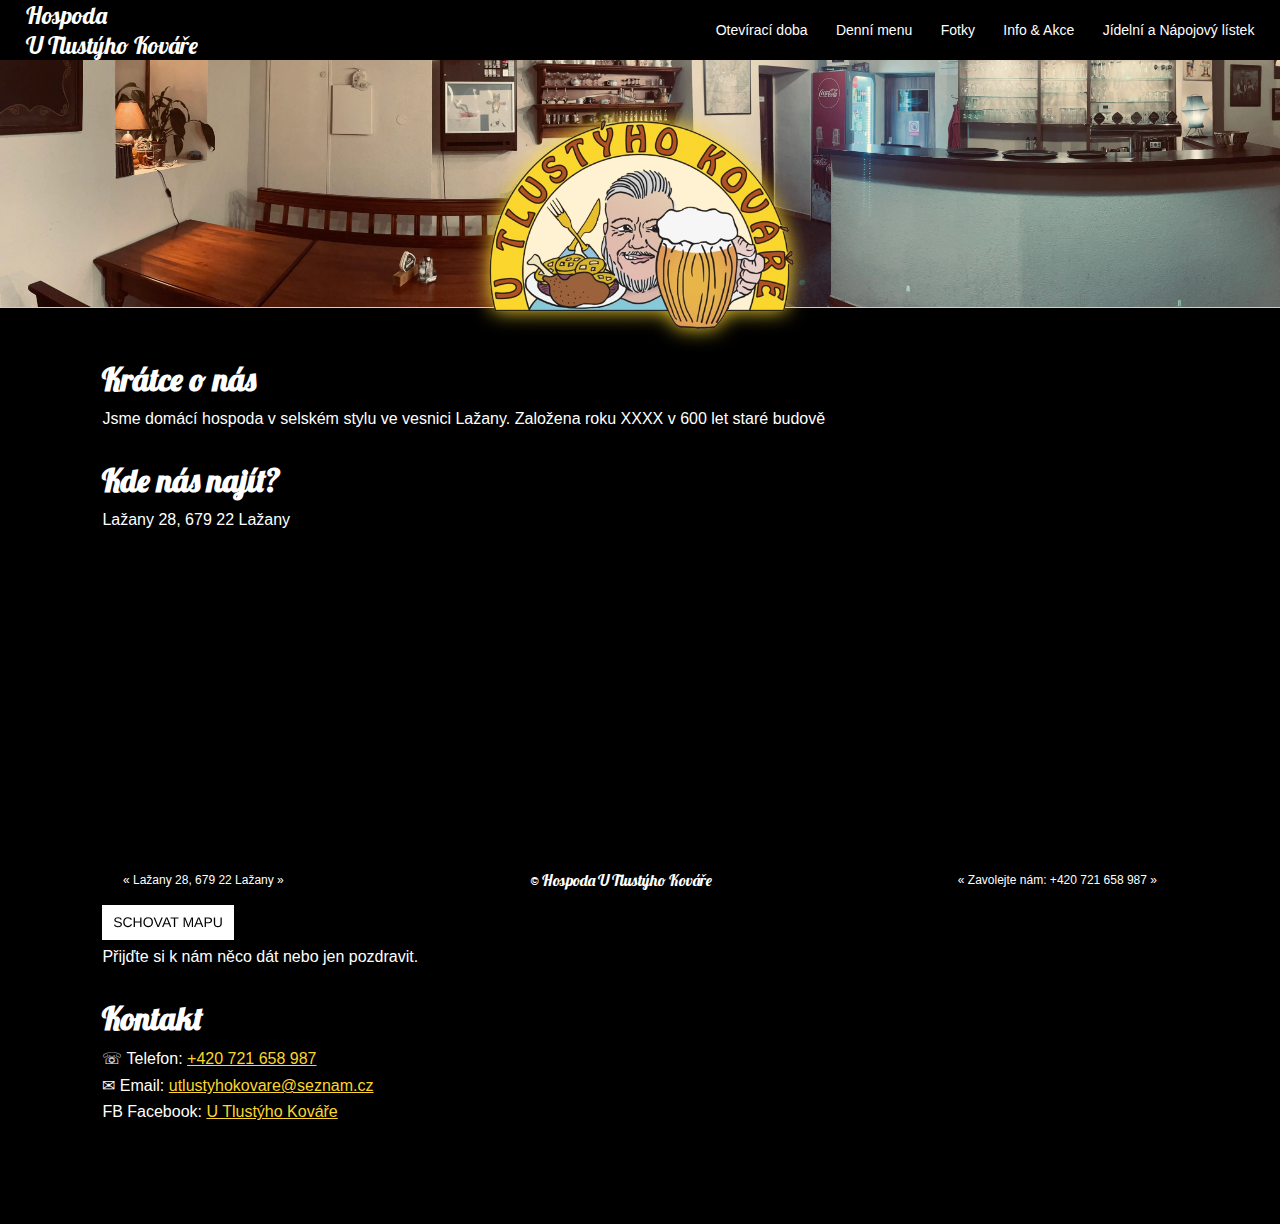
==== index.html @ 3e40477b "úprava menu" ====
<!DOCTYPE html>
<html lang="en">
<head>
    <meta charset="UTF-8">
    <meta http-equiv="X-UA-Compatible" content="IE=edge">
    <meta name="viewport" content="width=device-width, initial-scale=1.0">
    <link rel="stylesheet" href="css/default.css">
    <link rel="stylesheet" href="css/index.css">
    <link rel="icon" href="images/hospodaLogo.png" type="image/png" sizes="64x64">     
    <title>U Tlustýho Kováře</title>
</head>
<body>
    <div class="navbar" id="navbar">
        <a class="navbar-brand" href="/">Hospoda <br>U Tlustýho Kováře</a>
        <nav>
            <ul id="menuList">
                <li><a href="/oteviraci-doba.html">Otevírací doba</a></li>
                <li><a href="/menu.html">Denní menu</a></li>
                <li><a href="/fotogalerie.html">Fotky</a></li>
                <li><a href="/info.html">Info & Akce</a></li>
                <li><a href="/nabidka.html">Jídelní a Nápojový lístek</a></li>
            </ul>
        </nav>
        <div class="menu-icon-container" onclick="togglemenu()">
            <p>MENU</p>
            <img src="images/menu-open.svg" alt="OPEN MENU" class="menu-icon" id="menu-icon">
        </div>
    </div>
    <div class="header-container">
        <img src="images/pano-hospoda.webp" alt="Obrázek hospody" class="header-image" id="header-image" onload="checkHeight()">
        <div class="header-logo-container">
            <img src="images/hospodaLogo.png" alt="Logo hospody" class="header-logo" id="header-logo">
        </div>
    </div>
    <!-- ------------------PAGE-CONTAINER------------------ -->
    <div class="text-container">
        
        <div class="text-o-nas">
            <h1>Krátce o nás</h1>
            <p>Jsme domácí hospoda v selském stylu ve vesnici Lažany. Založena roku XXXX v 600 let staré budově</p>
        </div>

        <div class="text-lokace">
            <h1>Kde nás najít?</h1>
            <p>Lažany 28, 679 22 Lažany</p>
            <iframe id="map" src="https://www.google.com/maps/embed?pb=!1m14!1m8!1m3!1d10395.712274280799!2d16.550508!3d49.35351!3m2!1i1024!2i768!4f13.1!3m3!1m2!1s0x0%3A0x4b0702110774f126!2zVSBUbHVzdMO9aG8gS292w6HFmWU!5e0!3m2!1scs!2scz!4v1665951033203!5m2!1scs!2scz" style="border:0;" allowfullscreen="" loading="lazy" referrerpolicy="no-referrer-when-downgrade"></iframe>
            <br><button class="button-48" role="button" onclick="toggleMap()"><span class="text" id="map-bttnText">SCHOVAT MAPU</span></button>
            <script>
                function toggleMap() {
                    var map = document.getElementById("map");
                    var bttnText = document.getElementById("map-bttnText");
                    if (map.style.display === "none") {
                        map.style.display = "block";
                        bttnText.innerHTML = "SCHOVAT MAPU";
                        bttnText.style.marginBottom = "2%;"
                        bttnText.style.marginTop = "0";
                    } else {
                        map.style.display = "none";
                        bttnText.innerHTML = "ZOBRAZIT MAPU";
                        bttnText.style.marginBottom = "2%;"
                        bttnText.style.marginTop = "2%";
                    }
                }
            </script>
            <p>Přijďte si k nám něco dát nebo jen pozdravit.</p>
        </div>

        <div class="text-kontakt">
            <h1>Kontakt</h1>
            <p>&#x260F; Telefon: <a href="tel:+420721658987">+420 721 658 987</a></p>
            <p>&#9993; Email: <a href="mailto:utlustyhokovare@seznam.cz">utlustyhokovare@seznam.cz</a></p>
            <p>FB Facebook: <a href="https://www.facebook.com/profile.php?id=100064164399936">U Tlustýho Kováře</a></p>
        </div>
    </div>
    <!-- <div class="redir-outer-container">
        <div class="redir-inner-container">
            <img src="images/temp/food.jpg" alt="Jídelní lístek" class="redir-img" onclick="redirect('/nabidka.html')">
            <br>
            <span>Naše nabídka jídla</span>
        </div>
        <div class="redir-inner-container">
            <img src="images/icons/drink-icon.png" alt="Nápojový lístek" class="redir-img" onclick="redirect('/menu.html')">
            <br>
            <span>Naše denní menu</span>
        </div>
        <div class="redir-inner-container">
            <img src="images/icons/drink.png" alt="PRESMEROVAT K MENU" class="redir-img" onclick="redirect('/menu.html')">
            <br>
            <span>Naše nabídka nápojů</span>
        </div>
    </div> -->
    <!-- ---------------------------------------------------- -->
    <footer class="footer">
        <a href="https://maps.google.com/maps?ll=49.35351,16.550508&z=15&t=m&hl=cs&gl=CZ&mapclient=embed&cid=5406292149844373798">&#xab; Lažany 28, 679 22 Lažany &#xbb;</a>
        <p class="copyright">&copy; Hospoda U Tlustýho Kováře</p>
        <a href="tel:+420721658987">&#xab; Zavolejte nám: +420 721 658 987 &#xbb;</a>
    </footer>
    <script src="js/header.js"></script>
    <script src="js/positionLogo.js"></script>
    <script src="js/redirect.js"></script>
    <script src="js/change-png-to-gif.js"></script>
    <!-- <script src="js/openIMG.js"></script> -->
</body>
</html>
---- css/default.css ----
@import url('https://fonts.googleapis.com/css2?family=Lobster&display=swap');
*{
    margin: 0;
    padding: 0;
    font-family: sans-serif;
}
body{
    /* background-color: #fff2d2; */
    background-color: black;
    color: #fff;
    padding-bottom: 5vh;
}
/* ------------------NAVIGATION------------------ */
.navbar-brand{
    font-family: 'Lobster', cursive;
    font-size: 1.5rem;
    text-decoration: none;
    cursor: pointer;
    color: #fff;
}
.navbar{
    position: fixed;
    left:0;
    z-index: 10;
    width: 96%;
    background-color: #000;
    color: #fff;
    display: flex;
    align-items: center;
    padding: 0 2%;
    transition: color .5s;
    transition: position 2s;
}
.sticky{
    width: 96%;
    position: fixed;
    background-color: rgba(0,0,0,0.5);
    /* color: #000; */
    left:0;
    z-index: 10;
}
.menu-icon{
    width: 2rem;
    filter: invert(100%);
}
.menu-icon-container{
    display: none;
    align-items: center;
    justify-content: center;
    margin-left: auto;
    gap: .5rem;
    cursor: pointer;
}
nav{
    flex: 1;
    text-align: right;
}
nav ul{
    display: inline-block;
    list-style: none;
    /* margin-right: 30px; */
}
nav ul li{
    list-style: none;
    display: inline-block;
    margin-right: 1.5rem;
}
nav ul li:last-child{
    margin-right: 0;
}
nav ul li a{
    text-decoration: none;
    color: #fff;
    font-size: 14px;
}
nav ul li a:hover{
    transition: text 10s;
    text-decoration: underline;
}
/* ------------------HEADER------------------ */
.header-image{
    width: 100%;
    animation: panorama-move 50s infinite linear;
    transform:scale(1.6) translateX(15%);
}
@keyframes panorama-move {
    0%{
        transform:scale(1.6) translateX(-15%);
    }
    50%{
        transform:scale(1.6) translateX(15%);
    }
    100%{
        transform:scale(1.6) translateX(-15%);
    }
}
.header-container{
    width: 100%;
    overflow: hidden;
    border-bottom: 1px solid #fbd62d;
    margin-bottom: 2%;
}
.header-container img{
    pointer-events: none;
}
.header-logo-container{
    width: 100%;
    height: 100%;
    background: rgba(0,0,0,0.5);
    display: flex;
    justify-content: center;
    align-items: center;
    /* margin-bottom: 15px; */
}
.header-logo{
    width: 100%;
    max-width: 25%;
    position: absolute;
    --headerLogoShadowColor: #fbd62d;
    -webkit-filter: drop-shadow(0px 0px 10px var(--headerLogoShadowColor));
    filter: drop-shadow(0px 0px 10px var(--headerLogoShadowColor));
}
/* ------------------FOOTER------------------ */
.footer{    
    position: fixed;
    bottom: 0;
    width: 100%;
    background-color: #000;
    color: #fff;
    padding: 10px 0;
    text-align: center;
    font-size: .75rem;
    display: flex;
    justify-content: space-around;
    align-items: center;
}
.footer a{
    color: #fff;
    text-decoration: none;
    font-size: .75rem;
}
.footer a:hover{
    text-decoration: underline;
}
.copyright{
    font-family: 'Lobster', cursive;
    font-size: 1rem;
}
/* ----------------------PAGE TITLE------------------------ */
.page-title{
    display: flex;
    font-family: 'Lobster', 'sans-serif';
    text-align: center;
    justify-content: center;
    align-items: center;
}
.page-title::after{
    margin-left: 2%;
    content: '';
    height: 1px;
    width: 20%;
    background: linear-gradient(to right, #fff 60%, #fbd62d 90%);
}
.page-title::before{
    margin-right: 2%;
    content: '';
    height: 1px;
    width: 20%;
    background: linear-gradient(to left, #fff 60%, #fbd62d 90%);
}
.container{
    padding: 2% 8% 0 8%;
    box-sizing: border-box;
    overflow: hidden;
}


/* ------------------MEDIA QUERIES------------------ */
@media only screen and (max-width:800px){
    html{
        font-size: 12px;
    }
    .navbar{
        background-color: rgba(0,0,0,0.5);
    }
    nav ul{
        width: 100%;
        background: rgba(0,0,0,.75);
        position: absolute;
        top: 60px;
        right: 0;
        z-index: 2;
        /* margin-right: 0; */
    }
    nav ul li{
        display: block;
        margin-top: 10px;
        margin-bottom: 10px;
        margin-right: 1.5rem;
    }
    nav ul li a{
        color: #fff;
    }
    nav ul li:last-child{
        margin-right: 1.5rem;
    }
    .menu-icon-container{
        display: flex;
    }
    #menuList{
        overflow: hidden;
        transition: max-height 0.5s;
    }
    .menuClicked{
        background-color: #000;
    }
    .redir-outer-container{
        display: flex;
        flex-direction: column;
        align-items: center;
    }

}
@media only screen and (max-width:300px){
    html{
        font-size: 7px;
    }
}
---- css/index.css ----
/* ------------------REDIRECT BUTTONS------------------ */
.redir-img{
    width: 50%;
    max-width: 400px;
    cursor: pointer;
    border-radius: 10%;
    border: 1px solid rgba(255, 255, 255, .7);
    --buttonShadowColor: #fbd62d;
    /* -webkit-filter: drop-shadow(0px 0px 2px var(--buttonShadowColor));
    filter: drop-shadow(0px 0px 2px var(--buttonShadowColor)); */
    transition: transform .5s;
    background-color: rgba(0,0,0,.7);
}
.redir-img:hover{
    transform: scale(1.1);
}
.redir-inner-container { 
    /* border: 3px dashed yellow; */
    text-align: center;
    color: #fff;
}

.redir-outer-container{
    display: flex;
    justify-content: space-evenly;
    /* gap: 12.5%; */
}
@media only screen and (max-width:800px){
    .redir-img{
        width: 30%;
    }
    .redir-inner-container{
        margin-bottom: 5%;
    }
}
/* ------------------TEXT CONTAINER------------------ */
.text-container{
    padding: 2% 8%;
}
.text-container p{
    margin-top: .5rem
}
.text-container h1{
    font-size: 2rem;
    margin-bottom: 1%;
    font-family: 'Lobster', 'sans-serif';
}
.text-container > div{
    margin-bottom: 3%;
}
/* .text-container button{
    padding: 1%;
    background-color: #fbd62d;
    color: #000;
    margin: 2% 0;
}
.text-container button:hover{
    background-color: #bba232;
} */
.button-48 {
  appearance: none;
  background-color: #FFFFFF;
  border-width: 0;
  box-sizing: border-box;
  color: #000000;
  cursor: pointer;
  display: inline-block;
  font-family: Clarkson,Helvetica,sans-serif;
  font-size: 14px;
  font-weight: 500;
  letter-spacing: 0;
  line-height: 1em;
  margin: 0;
  opacity: 1;
  outline: 0;
  padding: 1%;
  position: relative;
  text-align: center;
  text-decoration: none;
  text-rendering: geometricprecision;
  text-transform: uppercase;
  transition: opacity 300ms cubic-bezier(.694, 0, 0.335, 1),background-color 100ms cubic-bezier(.694, 0, 0.335, 1),color 100ms cubic-bezier(.694, 0, 0.335, 1);
  user-select: none;
  -webkit-user-select: none;
  touch-action: manipulation;
  vertical-align: baseline;
  white-space: nowrap;
}

.button-48:before {
  animation: opacityFallbackOut .5s step-end forwards;
  backface-visibility: hidden;
  background-color: #fbd62d;
  clip-path: polygon(-1% 0, 0 0, -25% 100%, -1% 100%);
  content: "";
  height: 100%;
  left: 0;
  position: absolute;
  top: 0;
  transform: translateZ(0);
  transition: clip-path .5s cubic-bezier(.165, 0.84, 0.44, 1), -webkit-clip-path .5s cubic-bezier(.165, 0.84, 0.44, 1);
  width: 100%;
}
/* .button-48:hover {
    text-shadow:
    -.1px -.1px 0 black,
    .1px -.1px 0 black,
    -.1px .1px 0 black,
    .1px .1px 0 black;
    -webkit-transition: all .5s;
    -moz-transition: all .5s;
    -o-transition: all .5s;
    transition: all .5s;
    font-weight: 550;
} */
.button-48:hover:before {
  animation: opacityFallbackIn 0s step-start forwards;
  clip-path: polygon(0 0, 101% 0, 101% 101%, 0 101%);
}

.button-48:after {
  background-color: #fbd62d;
}

.button-48 span {
  z-index: 1;
  position: relative;
}
iframe{
    margin-top: 2%;
    width: 50%;
    height: 350px;
}
.text-container a, .text-container a:visited{
    color: #fbd62d;
}
@media screen and (max-width: 800px){
    .text-container{
        text-align: center;
    }
    iframe{
        width: 100%;
        height: 350px;
    }
    .text-container h1{
        font-size: 1.5rem;
    }
    .text-container h1::after, .text-container h1::before{
        content: "──";
        margin: 0 1%;
    }
}
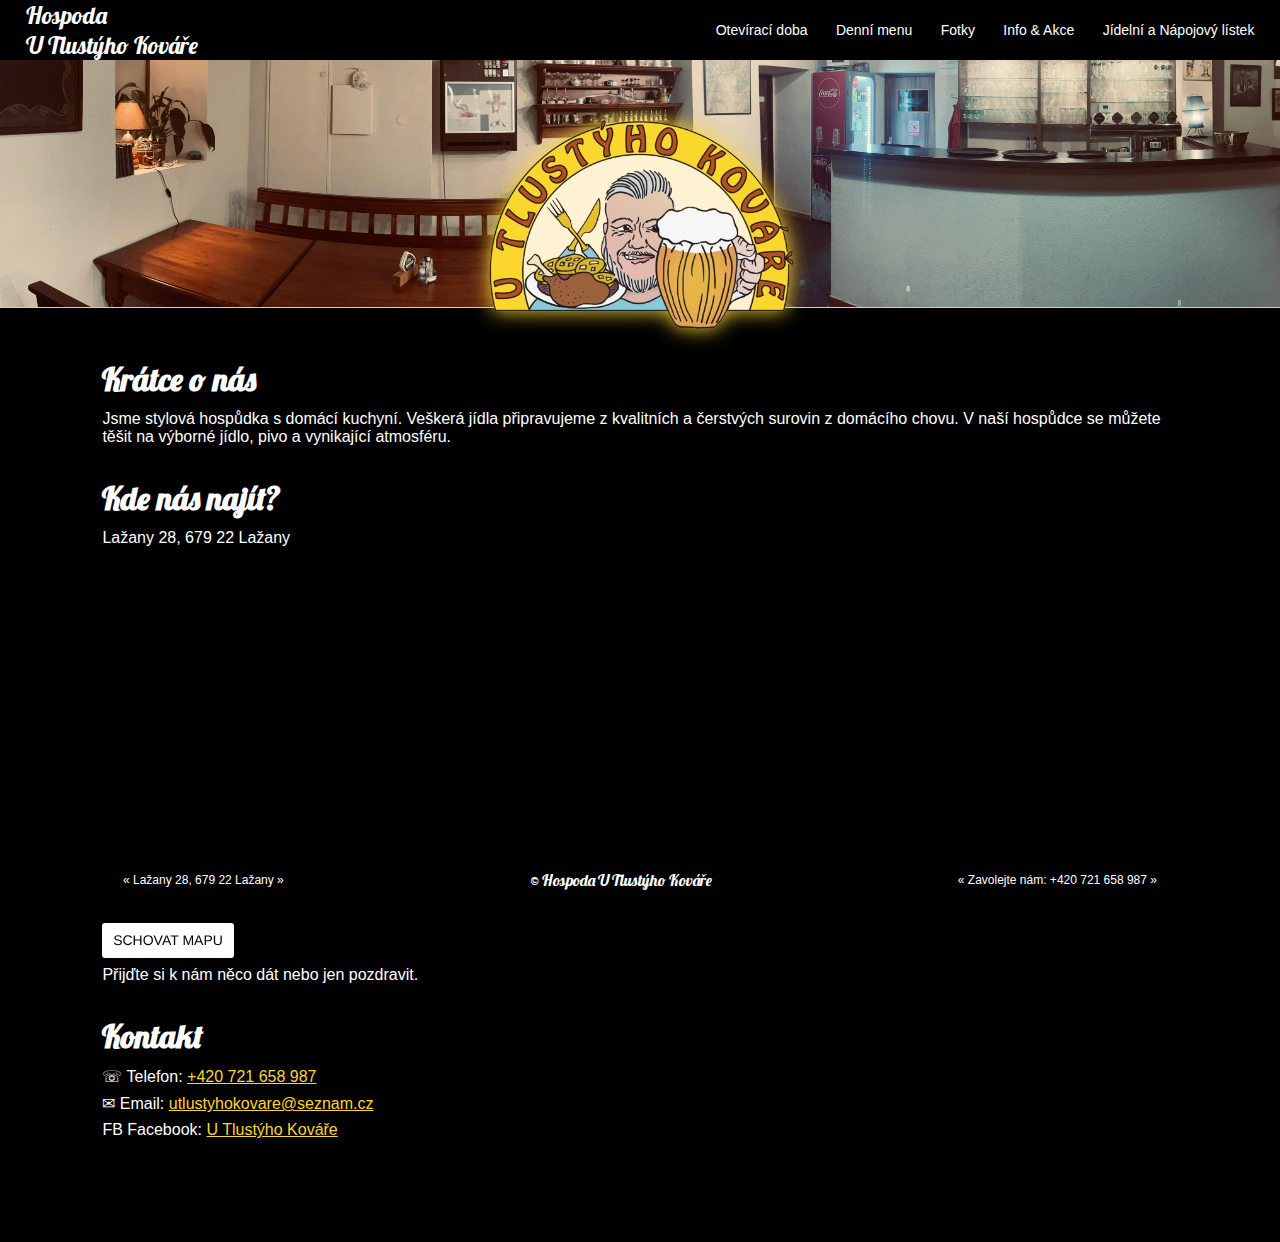
==== commit b8549430: "pre launch changes" ====
--- a/index.html
+++ b/index.html
@@ -37,7 +37,9 @@
         
         <div class="text-o-nas">
             <h1>Krátce o nás</h1>
-            <p>Jsme domácí hospoda v selském stylu ve vesnici Lažany. Založena roku XXXX v 600 let staré budově</p>
+            <p>
+                Jsme stylová hospůdka s domácí kuchyní. Veškerá jídla připravujeme z kvalitních a čerstvých surovin z domácího chovu. V naší hospůdce se můžete těšit na výborné jídlo, pivo a vynikající atmosféru. 
+            </p>
         </div>
 
         <div class="text-lokace">
--- a/css/index.css
+++ b/css/index.css
@@ -58,6 +58,7 @@
     background-color: #bba232;
 } */
 .button-48 {
+  border-radius: 3px;
   appearance: none;
   background-color: #FFFFFF;
   border-width: 0;
@@ -88,6 +89,7 @@
 }
 
 .button-48:before {
+  border-radius: 3px;
   animation: opacityFallbackOut .5s step-end forwards;
   backface-visibility: hidden;
   background-color: #fbd62d;
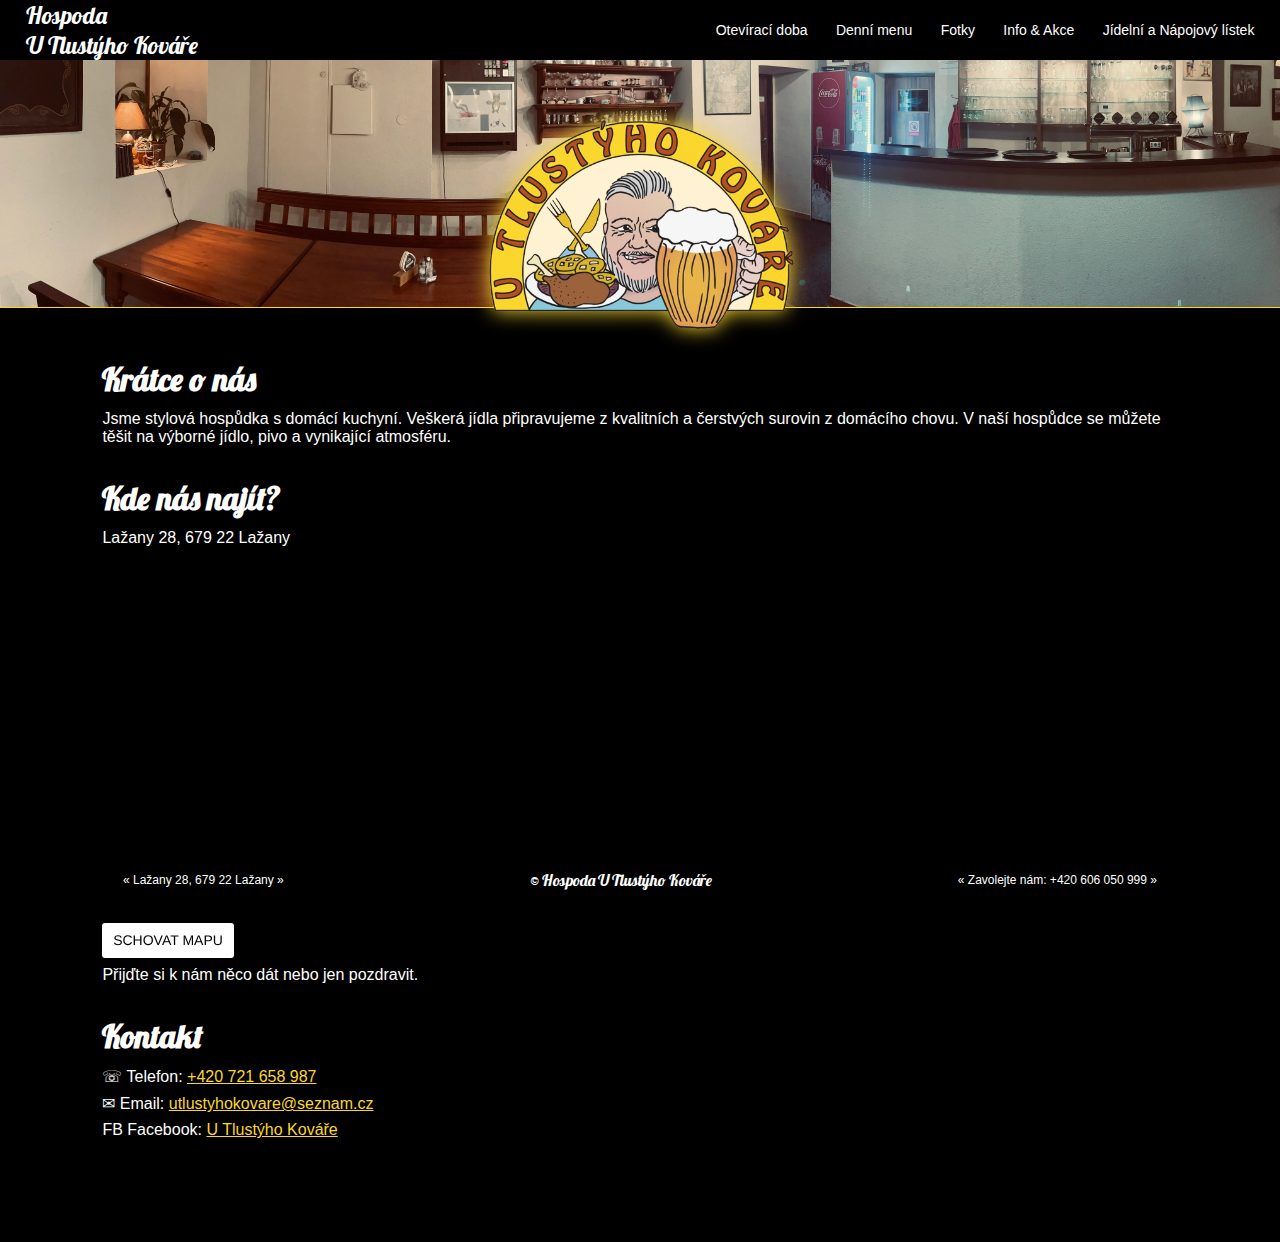
==== commit 4063d128: "nove cislo" ====
--- a/index.html
+++ b/index.html
@@ -1,24 +1,26 @@
 <!DOCTYPE html>
-<html lang="en">
+<html lang="cs">
 <head>
     <meta charset="UTF-8">
     <meta http-equiv="X-UA-Compatible" content="IE=edge">
     <meta name="viewport" content="width=device-width, initial-scale=1.0">
+    <meta name="description" content="Hlavní stránka - Jsme stylová hospůdka s domácí kuchyní. Veškerá jídla připravujeme z kvalitních a čerstvých surovin z domácího chovu. V naší hospůdce se můžete těšit na výborné jídlo, pivo a vynikající atmosféru. " />
+    <link rel="stylesheet" href="css/default.css">
     <link rel="stylesheet" href="css/default.css">
     <link rel="stylesheet" href="css/index.css">
     <link rel="icon" href="images/hospodaLogo.png" type="image/png" sizes="64x64">     
     <title>U Tlustýho Kováře</title>
 </head>
-<body>
+<body onload="alertUser()">
     <div class="navbar" id="navbar">
         <a class="navbar-brand" href="/">Hospoda <br>U Tlustýho Kováře</a>
         <nav>
             <ul id="menuList">
-                <li><a href="/oteviraci-doba.html">Otevírací doba</a></li>
-                <li><a href="/menu.html">Denní menu</a></li>
-                <li><a href="/fotogalerie.html">Fotky</a></li>
-                <li><a href="/info.html">Info & Akce</a></li>
-                <li><a href="/nabidka.html">Jídelní a Nápojový lístek</a></li>
+                <li><a href="/oteviraci-doba">Otevírací doba</a></li>
+                <li><a href="/menu">Denní menu</a></li>
+                <li><a href="/fotogalerie">Fotky</a></li>
+                <li><a href="/info">Info & Akce</a></li>
+                <li><a href="/nabidka">Jídelní a Nápojový lístek</a></li>
             </ul>
         </nav>
         <div class="menu-icon-container" onclick="togglemenu()">
@@ -76,17 +78,17 @@
     </div>
     <!-- <div class="redir-outer-container">
         <div class="redir-inner-container">
-            <img src="images/temp/food.jpg" alt="Jídelní lístek" class="redir-img" onclick="redirect('/nabidka.html')">
+            <img src="images/temp/food.jpg" alt="Jídelní lístek" class="redir-img" onclick="redirect('/nabidka')">
             <br>
             <span>Naše nabídka jídla</span>
         </div>
         <div class="redir-inner-container">
-            <img src="images/icons/drink-icon.png" alt="Nápojový lístek" class="redir-img" onclick="redirect('/menu.html')">
+            <img src="images/icons/drink-icon.png" alt="Nápojový lístek" class="redir-img" onclick="redirect('/menu')">
             <br>
             <span>Naše denní menu</span>
         </div>
         <div class="redir-inner-container">
-            <img src="images/icons/drink.png" alt="PRESMEROVAT K MENU" class="redir-img" onclick="redirect('/menu.html')">
+            <img src="images/icons/drink.png" alt="PRESMEROVAT K MENU" class="redir-img" onclick="redirect('/menu')">
             <br>
             <span>Naše nabídka nápojů</span>
         </div>
@@ -95,12 +97,13 @@
     <footer class="footer">
         <a href="https://maps.google.com/maps?ll=49.35351,16.550508&z=15&t=m&hl=cs&gl=CZ&mapclient=embed&cid=5406292149844373798">&#xab; Lažany 28, 679 22 Lažany &#xbb;</a>
         <p class="copyright">&copy; Hospoda U Tlustýho Kováře</p>
-        <a href="tel:+420721658987">&#xab; Zavolejte nám: +420 721 658 987 &#xbb;</a>
+        <a href="tel:+420721658987">&#xab; Zavolejte nám: +420 606 050 999 &#xbb;</a>
     </footer>
     <script src="js/header.js"></script>
     <script src="js/positionLogo.js"></script>
     <script src="js/redirect.js"></script>
     <script src="js/change-png-to-gif.js"></script>
     <!-- <script src="js/openIMG.js"></script> -->
+    <script src="js/alertUser.js"></script>
 </body>
 </html>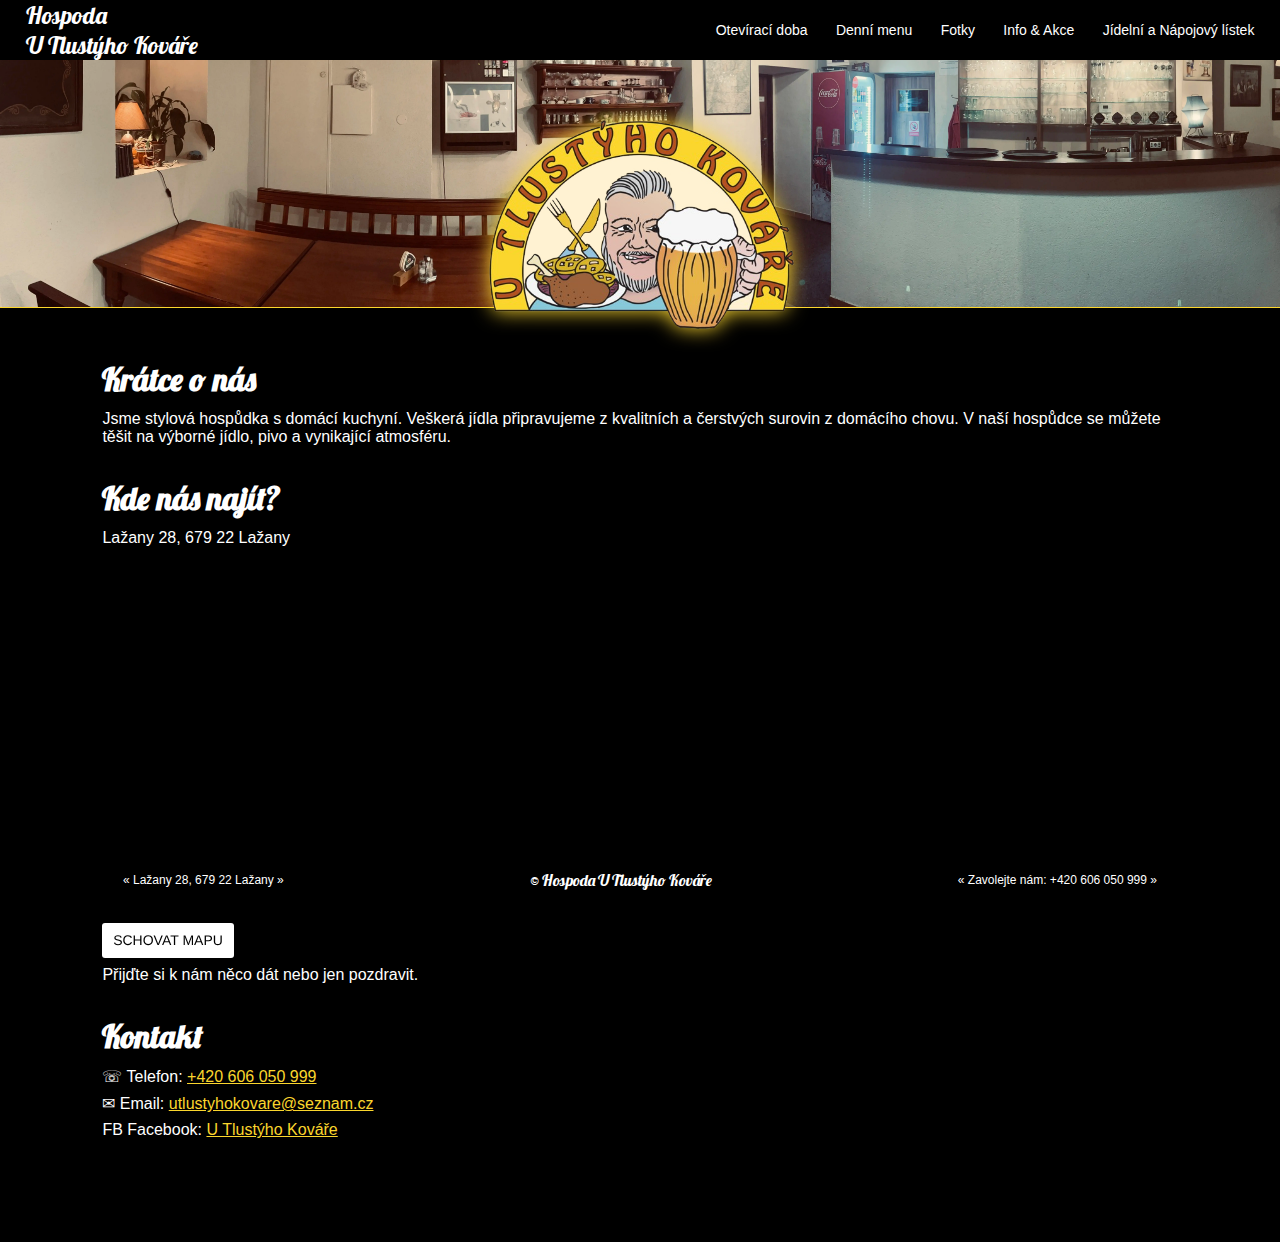
==== commit 148527f1: "cislo zmena index kontakt" ====
--- a/index.html
+++ b/index.html
@@ -71,7 +71,7 @@
 
         <div class="text-kontakt">
             <h1>Kontakt</h1>
-            <p>&#x260F; Telefon: <a href="tel:+420721658987">+420 721 658 987</a></p>
+            <p>&#x260F; Telefon: <a href="tel:+420721658987">+420 606 050 999</a></p>
             <p>&#9993; Email: <a href="mailto:utlustyhokovare@seznam.cz">utlustyhokovare@seznam.cz</a></p>
             <p>FB Facebook: <a href="https://www.facebook.com/profile.php?id=100064164399936">U Tlustýho Kováře</a></p>
         </div>
